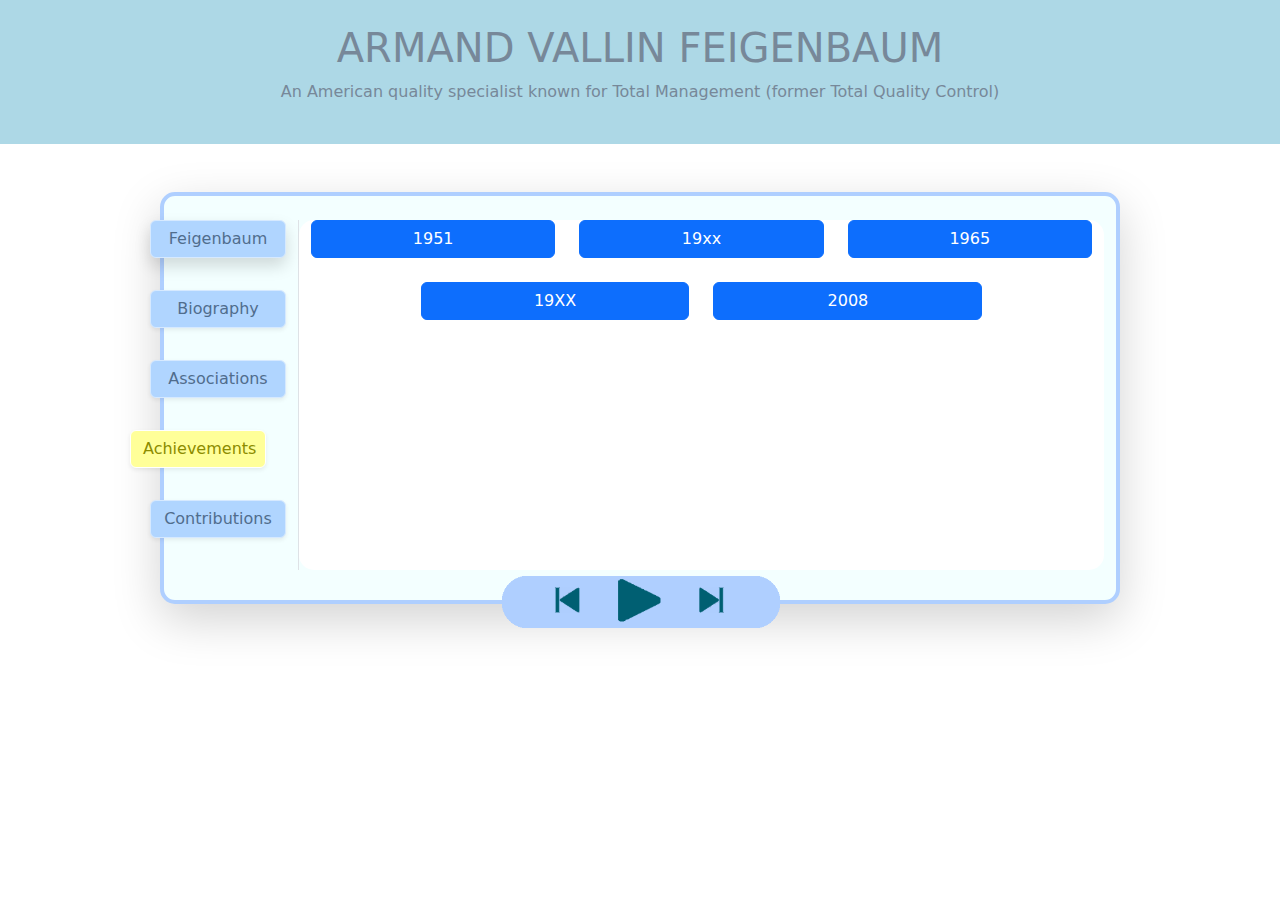
==== pages/achievements.html @ 45e39f6a "achievements section" ====
<!DOCTYPE html>
<html lang="en">
<head>
  <title>Bootstrap 5 Example</title>
  <meta charset="utf-8">
  <meta name="viewport" content="width=device-width, initial-scale=1">
  <link href="https://cdn.jsdelivr.net/npm/bootstrap@5.1.3/dist/css/bootstrap.min.css" rel="stylesheet">
  <script src="https://cdn.jsdelivr.net/npm/bootstrap@5.1.3/dist/js/bootstrap.bundle.min.js"></script>
	<link href = "../style.css" rel="stylesheet">
</head>
<body>
<div class="container-fluid p-4 text-center" style = "background-color: lightblue; color: lightslategray;">
	<h1>ARMAND VALLIN FEIGENBAUM</h1>
	<p>An American quality specialist known for Total Management (former Total Quality Control)</p> 
</div>

<div id=body class="mx-auto mt-5 mh-75 p-4 rounded border border-2 w-75 shadow-lg">
	<div class = "row" style = "margin-left: -50px;">
		<div class = "col-sm-2 border-end ">
			<button type="button" class="main-nav btn shadow" onclick = "window.location.href = '../index.html' ">Feigenbaum</button>
			<br/>
			<button type="button" class="main-nav btn shadow-sm" onclick = "window.location.href = 'biography.html'">Biography</button>
			<br/>
			<button type="button" class="main-nav btn shadow-sm" onclick = "window.location.href = 'associations.html'">Associations</button>
			<br/>
			<button type="button" class="main-nav main-nav-active btn shadow-sm">Achievements</button>
			<br/>
			<button type="button" class="main-nav btn shadow-sm">Contributions</button>
		</div>
		<div id = "content" class = "col-sm-10">
			<div class = "row">
        <div class = "col-md-4">
          <div class = "d-grid">
            <button class = "btn btn-primary btn-block" data-bs-toggle="collapse" data-bs-target="#first">1951</button>
          </div>

          <div id="first" class="collapse">
            <div class="mt-4 p-3 border border-3 rounded">
              <h5>Authored Quality Control: Principles, Practice, and Administration contained Feigenbaum's ideas</h5>
            </div>
          </div>
        </div>
        <div class = "col-md-4">
          <div class = "d-grid">
            <button class = "btn btn-primary btn-block" data-bs-toggle="collapse" data-bs-target="#second">19xx</button>
          </div>

          <div id="second" class="collapse">
            <div class="mt-4 p-3 border border-3 rounded">
              <h5>ASQ's Lancaster Award recipient </h5>
                <p>In recognition of exceptional leadership on the international scene in promoting quality</p>
                
            </div>
          </div>
        </div>
        <div class = "col-md-4">
          <div class = "d-grid">
            <button class = "btn btn-primary btn-block" data-bs-toggle="collapse" data-bs-target="#third">1965</button>
          </div>

          <div id="third" class="collapse">
            <div class="mt-4 p-3 border border-3 rounded">
              <h5>ASQ Edwards Medal recipient</h5>
                <p>In recognition of “his origination and implementation of basic foundations for modern quality control”</p>
                
            </div>
          </div>
        </div>
      </div>
      <br>
      <div class = "row w-75 mx-auto">
        <div class = "col-md-6">
          <div class = "d-grid">
            <button class = "btn btn-primary btn-block" data-bs-toggle="collapse" data-bs-target="#fourth">19XX</button>
          </div>

          <div id="fourth" class="collapse">
            <div class="mt-4 p-3 border border-3 rounded">
              <h5>Chairman of a system-wide evaluation of quality assurance activities of the Army Materiel Command</h5>
                <p></p>
                
            </div>
          </div>
        </div>
        <div class = "col-md-6">
          <div class = "d-grid">
            <button class = "btn btn-primary btn-block" data-bs-toggle="collapse" data-bs-target="#fifth">2008</button>
          </div>

          <div id="fifth" class="collapse">
            <div class="mt-4 p-3 border border-3 rounded">
              <h5>National Medal of Technology and Innovation recipient</h5>
                <p>The highest honor for technological achievement bestowed on America’s leading innovators</p>
                
            </div>
          </div>
        </div>
      </div>

	  </div>
	</div>
	<div class = "mx-auto">
		<img class = "player" src = "../assets/player button.png">
	</div>
</div>

</body>
</html>
---- style.css ----
.main-nav{
    margin-bottom: 2rem;
    width: 100%;
    text-align: left;
    background-color: #B0D5FF;
    color: #506D8D; 
    border: 1px solid #D6E9FF;	
    text-align: center;
}

.main-nav-active, .main-nav:hover{
    background-color: #FFFF99;
    color: #8C8C00;
    margin-left: -20px;
    border: 1px solid #FFFFFF;
}

.player{
    display: block;
    margin-left: auto;
    margin-right: auto;
    margin-bottom: -60px;
    width: 300px;
}

#body {
    background-color: #F3FFFF;
    border: 4px solid #AFCFFF !important;
    border-radius: 15px !important;
}

#content {
    background-color: #FFFFFF;
    border-radius: 15px !important;
}

.centered {
    position: absolute;
    top: 50%;
    left: 50%;
}

a > img:hover{
    filter: drop-shadow(8px 8px 10px gray);
}
label {
    padding: 10px 15px;
    background: #ffc0cb;
    color: #4D4D4D;
    text-decoration: none;
    font-weight: bold;
    font-size: 14px;
    text-align: center;
    -webkit-border-radius: 6px 6px 0px 0px;
    border-radius: 6px 6px 0px 0px;
    margin-bottom: 1rem;
    width: 100%;
    border: 1px solid #D6E9FF;	
}
input[name=content] {
    display:none;
}
input[name=content] +div {
    display:none;
}
input[name=content]:checked +div {
    display:block;
}
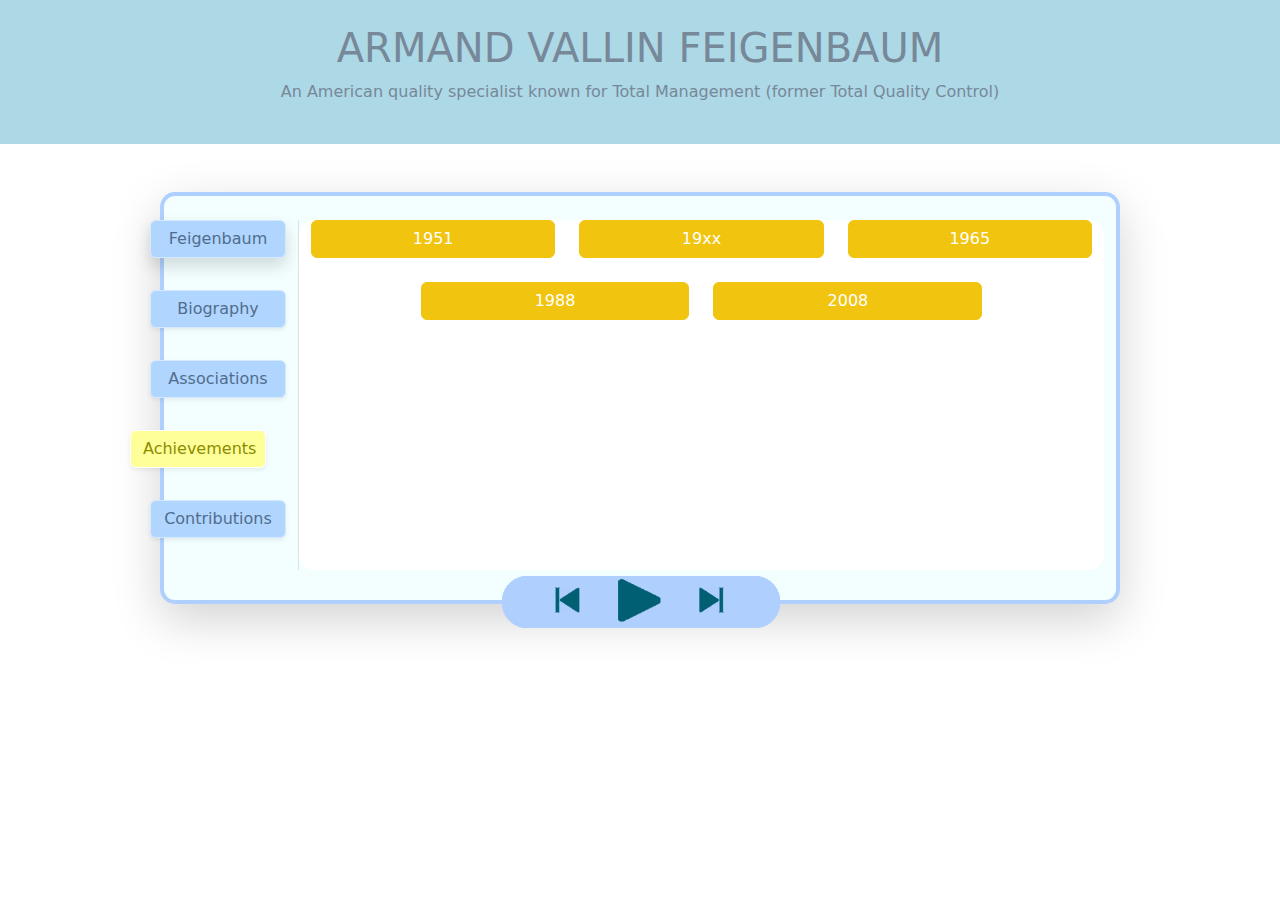
==== commit 12065a83: "contributions" ====
--- a/pages/achievements.html
+++ b/pages/achievements.html
@@ -25,44 +25,53 @@
 			<br/>
 			<button type="button" class="main-nav main-nav-active btn shadow-sm">Achievements</button>
 			<br/>
-			<button type="button" class="main-nav btn shadow-sm">Contributions</button>
+			<button type="button" class="main-nav btn shadow-sm" onclick = "window.location.href = 'contributions.html'">Contributions</button>
 		</div>
 		<div id = "content" class = "col-sm-10">
 			<div class = "row">
         <div class = "col-md-4">
           <div class = "d-grid">
-            <button class = "btn btn-primary btn-block" data-bs-toggle="collapse" data-bs-target="#first">1951</button>
+            <button class = "btn btn-block" data-bs-toggle="collapse" data-bs-target="#first">1951</button>
           </div>
 
           <div id="first" class="collapse">
-            <div class="mt-4 p-3 border border-3 rounded">
-              <h5>Authored Quality Control: Principles, Practice, and Administration contained Feigenbaum's ideas</h5>
+            <div class="card mt-4">
+              <img src="../assets/1951.JPG" class="card-img-top" alt="...">
+              <div class="card-body">
+                <h5 class="card-title">Authored Quality Control: Principles, Practice, and Administration contained Feigenbaum's ideas</h5>
+    
+              </div>
             </div>
           </div>
         </div>
         <div class = "col-md-4">
           <div class = "d-grid">
-            <button class = "btn btn-primary btn-block" data-bs-toggle="collapse" data-bs-target="#second">19xx</button>
+            <button class = "btn btn-block" data-bs-toggle="collapse" data-bs-target="#second">19xx</button>
           </div>
 
           <div id="second" class="collapse">
-            <div class="mt-4 p-3 border border-3 rounded">
-              <h5>ASQ's Lancaster Award recipient </h5>
-                <p>In recognition of exceptional leadership on the international scene in promoting quality</p>
-                
+            <div class="card mt-4">
+              <img src="../assets/19xx.jpg" class="card-img-top" alt="...">
+              <div class="card-body">
+                <h5 class="card-title">ASQ's Lancaster Award recipient</h5>
+                <p class="card-text">In recognition of exceptional leadership on the international scene in promoting quality</p>
+              </div>
             </div>
+            
           </div>
         </div>
         <div class = "col-md-4">
           <div class = "d-grid">
-            <button class = "btn btn-primary btn-block" data-bs-toggle="collapse" data-bs-target="#third">1965</button>
+            <button class = "btn btn-block" data-bs-toggle="collapse" data-bs-target="#third">1965</button>
           </div>
 
           <div id="third" class="collapse">
-            <div class="mt-4 p-3 border border-3 rounded">
-              <h5>ASQ Edwards Medal recipient</h5>
-                <p>In recognition of “his origination and implementation of basic foundations for modern quality control”</p>
-                
+            <div class="card mt-4">
+              <img src="../assets/1965.jfif" class="card-img-top" alt="...">
+              <div class="card-body">
+                <h5 class="card-title">ASQ Edwards Medal recipient</h5>
+                <p class="card-text">In recognition of “his origination and implementation of basic foundations for modern quality control”</p>
+              </div>
             </div>
           </div>
         </div>
@@ -71,27 +80,30 @@
       <div class = "row w-75 mx-auto">
         <div class = "col-md-6">
           <div class = "d-grid">
-            <button class = "btn btn-primary btn-block" data-bs-toggle="collapse" data-bs-target="#fourth">19XX</button>
+            <button class = "btn btn-block" data-bs-toggle="collapse" data-bs-target="#fourth">1988</button>
           </div>
 
           <div id="fourth" class="collapse">
-            <div class="mt-4 p-3 border border-3 rounded">
-              <h5>Chairman of a system-wide evaluation of quality assurance activities of the Army Materiel Command</h5>
-                <p></p>
-                
+            <div class="card mt-4">
+              <img src="../assets/19XX.png" class="card-img-top" alt="...">
+              <div class="card-body">
+                <h5 class="card-title">Chairman of a system-wide evaluation of quality assurance activities of the Army Materiel Command</h5>
+              </div>
             </div>
           </div>
         </div>
         <div class = "col-md-6">
           <div class = "d-grid">
-            <button class = "btn btn-primary btn-block" data-bs-toggle="collapse" data-bs-target="#fifth">2008</button>
+            <button class = "btn btn-block" data-bs-toggle="collapse" data-bs-target="#fifth">2008</button>
           </div>
 
           <div id="fifth" class="collapse">
-            <div class="mt-4 p-3 border border-3 rounded">
-              <h5>National Medal of Technology and Innovation recipient</h5>
-                <p>The highest honor for technological achievement bestowed on America’s leading innovators</p>
-                
+            <div class="card mt-4">
+              <img src="../assets/2008.JPG" class="card-img-top" alt="...">
+              <div class="card-body">
+                <h5 class="card-title">National Medal of Technology and Innovation recipient</h5>
+                <p class="card-text">The highest honor for technological achievement bestowed on America’s leading innovators</p>
+              </div>
             </div>
           </div>
         </div>
--- a/style.css
+++ b/style.css
@@ -65,4 +65,21 @@
 }
 input[name=content]:checked +div {
     display:block;
-}+}
+
+.btn-block, .btn-block:hover, .btn-block:active, .btn-block:after{
+    background-color: #f1c40f;
+    border-color: #f1c40f;
+    color:#FFFFFF;
+}
+
+.contri-btn{
+    margin-bottom: 2rem;
+    width: 100%;
+    text-align: left;
+    background-color: #f1c40f;
+    color: #FFFFFF; 
+    border: 1px solid #f1c40f;	
+    text-align: center;
+}
+
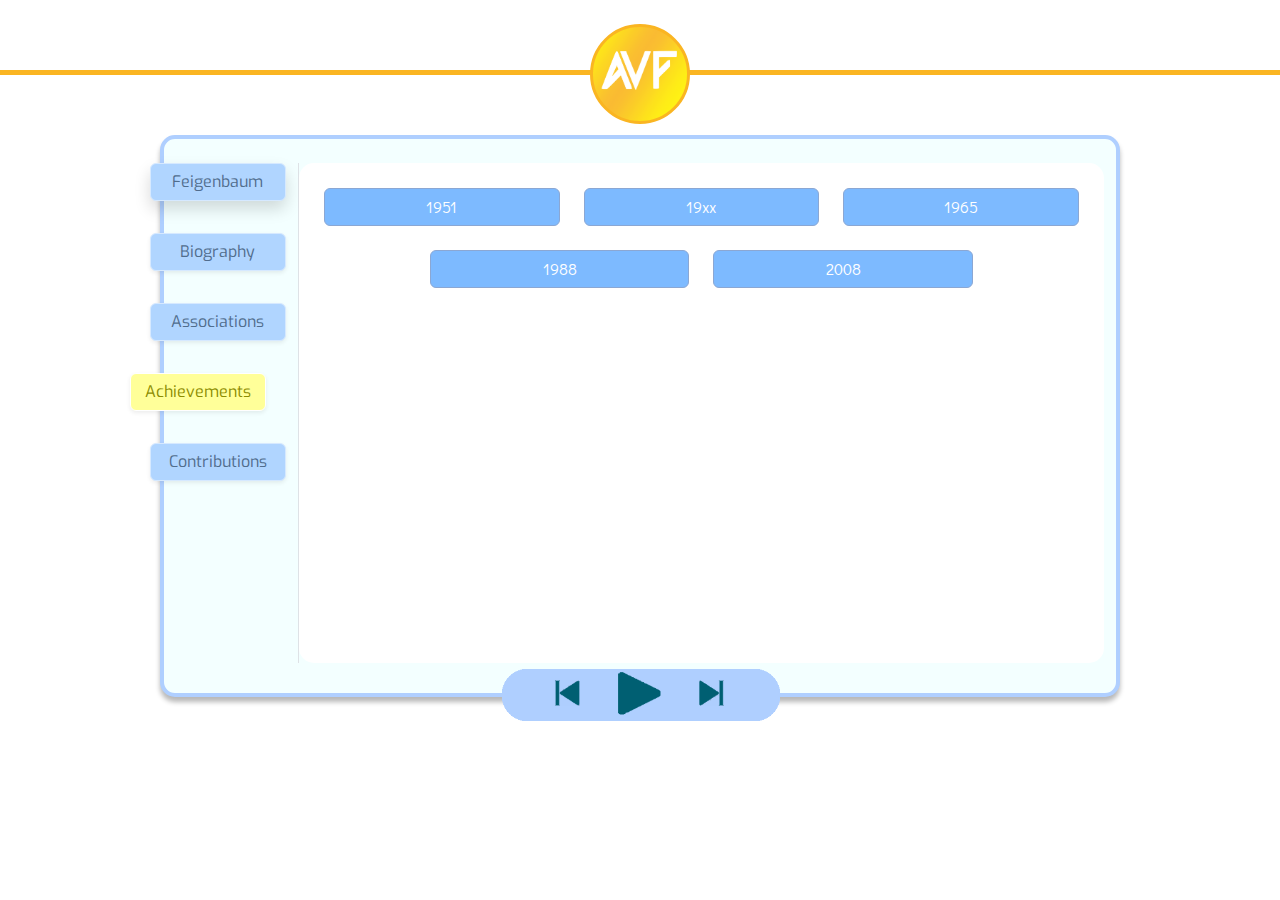
==== commit cbdf5edf: "Polish hehe" ====
--- a/pages/achievements.html
+++ b/pages/achievements.html
@@ -1,20 +1,23 @@
 <!DOCTYPE html>
 <html lang="en">
 <head>
-  <title>Bootstrap 5 Example</title>
+  <title>QUALITY GURU | FEIGENBAUM</title>
   <meta charset="utf-8">
   <meta name="viewport" content="width=device-width, initial-scale=1">
   <link href="https://cdn.jsdelivr.net/npm/bootstrap@5.1.3/dist/css/bootstrap.min.css" rel="stylesheet">
   <script src="https://cdn.jsdelivr.net/npm/bootstrap@5.1.3/dist/js/bootstrap.bundle.min.js"></script>
-	<link href = "../style.css" rel="stylesheet">
+  <link rel="preconnect" href="https://fonts.googleapis.com">
+<link rel="preconnect" href="https://fonts.gstatic.com" crossorigin>
+<link href="https://fonts.googleapis.com/css2?family=Didact+Gothic&family=Exo:ital,wght@0,800;0,900;1,900&display=swap" rel="stylesheet"> 
+<link href = "../style.css" rel="stylesheet">
 </head>
 <body>
-<div class="container-fluid p-4 text-center" style = "background-color: lightblue; color: lightslategray;">
-	<h1>ARMAND VALLIN FEIGENBAUM</h1>
-	<p>An American quality specialist known for Total Management (former Total Quality Control)</p> 
-</div>
+  <div id="header" class="container-fluid p-4 text-center">
+    <div id="logo">
+    </div>
+  </div>
 
-<div id=body class="mx-auto mt-5 mh-75 p-4 rounded border border-2 w-75 shadow-lg">
+<div id=body class="mx-auto mt-5 mh-75 p-4 rounded border border-2 w-75">
 	<div class = "row" style = "margin-left: -50px;">
 		<div class = "col-sm-2 border-end ">
 			<button type="button" class="main-nav btn shadow" onclick = "window.location.href = '../index.html' ">Feigenbaum</button>
--- a/style.css
+++ b/style.css
@@ -1,3 +1,7 @@
+html, body {
+    font-family: 'Didact Gothic';
+}
+
 .main-nav{
     margin-bottom: 2rem;
     width: 100%;
@@ -6,6 +10,7 @@
     color: #506D8D; 
     border: 1px solid #D6E9FF;	
     text-align: center;
+    font-family: 'Exo';
 }
 
 .main-nav-active, .main-nav:hover{
@@ -27,11 +32,70 @@
     background-color: #F3FFFF;
     border: 4px solid #AFCFFF !important;
     border-radius: 15px !important;
+    box-shadow: 0px 5px 5px #00000048;
 }
 
 #content {
     background-color: #FFFFFF;
     border-radius: 15px !important;
+    min-height:500px;
+    max-height: 500px !important;
+    overflow-y: scroll;
+    padding: 25px;
+}
+
+
+#logo {
+    position: absolute;
+    display: block;
+    background-image: url("assets/logo-in.png");
+    background-size: cover;
+    width: 100px;
+    height: 100px;
+    border: 3px solid #fab522;
+    border-radius: 50%;
+    z-index: 2;
+    left: 0;
+    right: 0;
+    margin: auto;
+}
+
+#overlay {
+    display: block;
+    background-image: linear-gradient(#617a7f00, #617a7f);
+    background-size: cover;
+    width: 100%;
+    height: 100%;
+    z-index: 2;
+    position: relative;
+}
+
+#overlay-text {
+    display: inline-block;
+    position: absolute;
+    bottom: 0;
+    width: 100%;
+    padding: 25px;
+    color: white;
+}
+
+#overlay-text h1 {
+    margin-bottom: 100px;
+    width: 50px;
+    font-family: 'Exo';
+}
+
+#overlay-text h5 {
+    display:inline-block;
+    width: 100%;
+    margin-bottom: 25px;
+    text-align: center;
+}
+
+#header {
+    height: 75px !important;
+    margin-bottom: 60px !important;
+    border-bottom: 5px solid #fab522;
 }
 
 .centered {
@@ -41,7 +105,7 @@
 }
 
 a > img:hover{
-    filter: drop-shadow(8px 8px 10px gray);
+    filter: drop-shadow(0px 0px 5px #0084ff70);
 }
 label {
     padding: 10px 15px;
@@ -68,8 +132,8 @@
 }
 
 .btn-block, .btn-block:hover, .btn-block:active, .btn-block:after{
-    background-color: #f1c40f;
-    border-color: #f1c40f;
+    background-color: #7dbaff;
+    border-color: #8ba7d3;
     color:#FFFFFF;
 }
 
@@ -77,9 +141,125 @@
     margin-bottom: 2rem;
     width: 100%;
     text-align: left;
+    background-color: #7dbaff;
+    color: #FFFFFF; 
+    border: 1px solid #8ba7d3;	
+    text-align: center;
+}
+.timeline_area {
+    position: relative;
+    z-index: 1;
+}
+.single-timeline-area {
+    position: relative;
+    z-index: 1;
+    padding-left: 180px;
+}
+@media only screen and (max-width: 575px) {
+    .single-timeline-area {
+        padding-left: 100px;
+    }
+}
+.single-timeline-area .timeline-date {
+    position: absolute;
+    width: 180px;
+    height: 100%;
+    top: 0;
+    left: 0;
+    z-index: 1;
+    display: -webkit-box;
+    display: -ms-flexbox;
+    display: flex;
+    -webkit-box-align: center;
+    -ms-flex-align: center;
+    -ms-grid-row-align: center;
+    align-items: center;
+    -webkit-box-pack: end;
+    -ms-flex-pack: end;
+    justify-content: flex-end;
+    padding-right: 60px;
+}
+@media only screen and (max-width: 575px) {
+    .single-timeline-area .timeline-date {
+        width: 100px;
+    }
+}
+.single-timeline-area .timeline-date::after {
+    position: absolute;
+    width: 3px;
+    height: 100%;
+    content: "";
+    background-color: #ebebeb;
+    top: 0;
+    right: 30px;
+    z-index: 1;
+}
+.single-timeline-area .timeline-date::before {
+    position: absolute;
+    width: 11px;
+    height: 11px;
+    border-radius: 50%;
     background-color: #f1c40f;
-    color: #FFFFFF; 
-    border: 1px solid #f1c40f;	
-    text-align: center;
-}
-
+    content: "";
+    top: 50%;
+    right: 26px;
+    z-index: 5;
+    margin-top: -5.5px;
+}
+.single-timeline-area .timeline-date p {
+    margin-bottom: 0;
+    color: #020710;
+    font-size: 13px;
+    text-transform: uppercase;
+    font-weight: 500;
+}
+.single-timeline-area .single-timeline-content {
+    position: relative;
+    z-index: 1;
+    padding: 30px 30px 25px;
+    border-radius: 6px;
+    margin-bottom: 15px;
+    margin-top: 15px;
+    -webkit-box-shadow: 0 0.25rem 1rem 0 rgba(47, 91, 234, 0.125);
+    box-shadow: 0 0.25rem 1rem 0 rgba(47, 91, 234, 0.125);
+    border: 1px solid #ebebeb;
+}
+@media only screen and (max-width: 575px) {
+    .single-timeline-area .single-timeline-content {
+        padding: 20px;
+    }
+}
+.single-timeline-area .single-timeline-content .timeline-icon {
+    -webkit-transition-duration: 500ms;
+    transition-duration: 500ms;
+    width: 30px;
+    height: 30px;
+    background-color: #B0D5FF;
+    -webkit-box-flex: 0;
+    -ms-flex: 0 0 30px;
+    flex: 0 0 30px;
+    text-align: center;
+    max-width: 30px;
+    border-radius: 50%;
+    margin-right: 15px;
+}
+.single-timeline-area .single-timeline-content .timeline-icon i {
+    color: #ffffff;
+    line-height: 30px;
+}
+.single-timeline-area .single-timeline-content .timeline-text h6 {
+    -webkit-transition-duration: 500ms;
+    transition-duration: 500ms;
+}
+.single-timeline-area .single-timeline-content .timeline-text p {
+    font-size: 13px;
+    margin-bottom: 0;
+}
+.single-timeline-area .single-timeline-content:hover .timeline-icon,
+.single-timeline-area .single-timeline-content:focus .timeline-icon {
+    background-color: #020710;
+}
+.single-timeline-area .single-timeline-content:hover .timeline-text h6,
+.single-timeline-area .single-timeline-content:focus .timeline-text h6 {
+    color: #3f43fd;
+}
